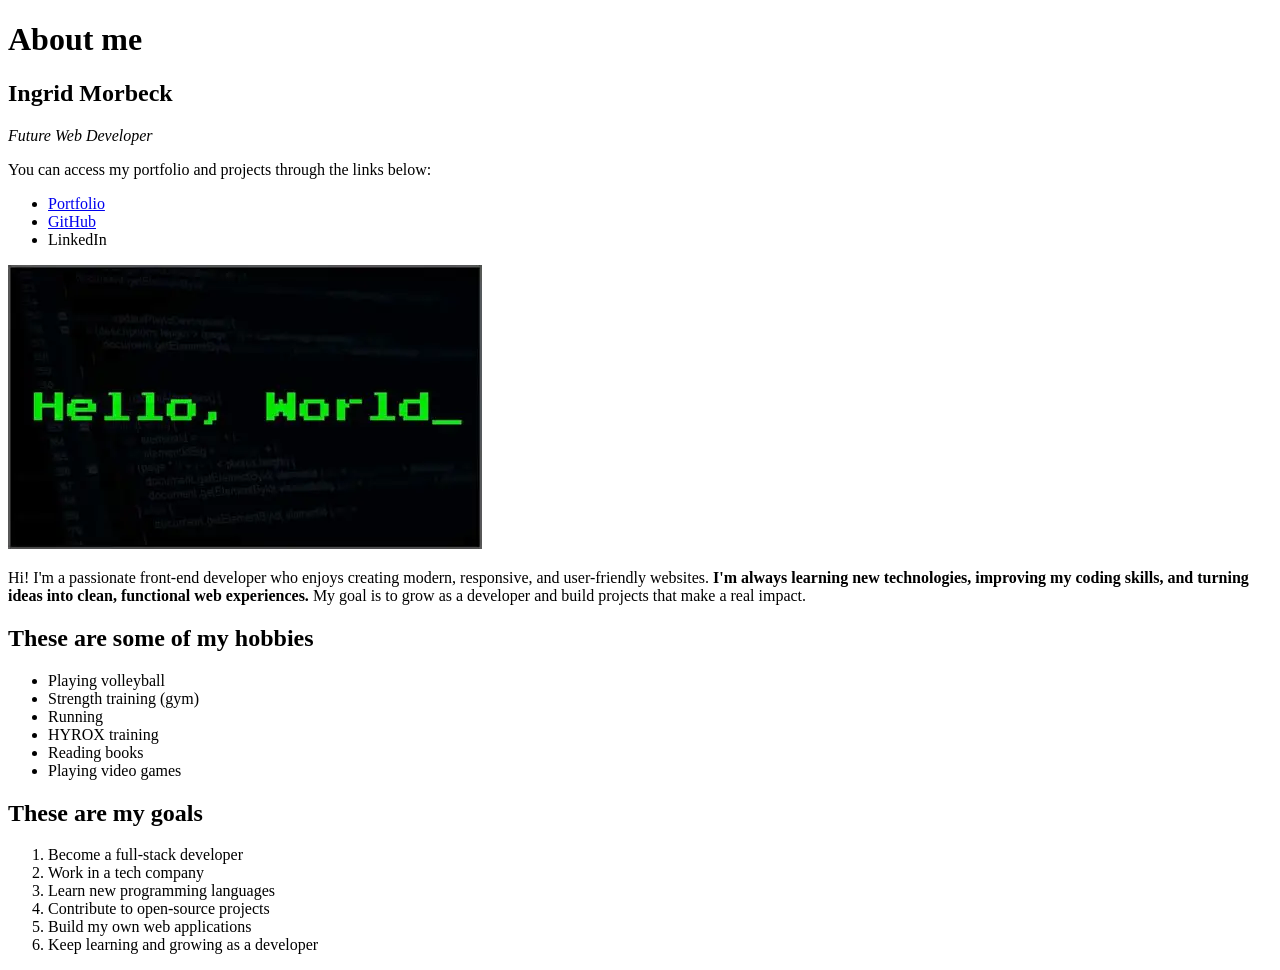
==== about-me/index.html @ 2a2a0cdb "Initialize 140-day challenge projects" ====
<!doctype html>
<html lang="en">
  <head>
    <meta charset="UTF-8" />
    <meta name="viewport" content="width=device-width, initial-scale=1.0" />
    <title>About me</title>
  </head>
  <body>
    <h1>About me</h1>
    <h2>Ingrid Morbeck</h2>
    <p><em>Future Web Developer</em></p>
    <p>You can access my portfolio and projects through the links below:</p>

    <ul>
      <li>
        <a
          href="https://ingridmorbeck.github.io/portfolio/"
          target="_blank"
          rel="noopener noreferrer"
          >Portfolio</a
        >
      </li>
      <li>
        <a
          href="https://github.com/ingridmorbeck"
          target="_blank"
          rel="noopener noreferrer"
          >GitHub</a
        >
      </li>
      <li>
        <a
          href="https://www.linkedin.com/in/ingridmorbeck/"
          target="_blank"
          rel="noopener noreferrer"
        ></a>
        LinkedIn
      </li>
    </ul>
    <img src="imagens/OIP.webp" alt="Hello World" />
    <p>
      Hi! I'm a passionate front-end developer who enjoys creating modern,
      responsive, and user-friendly websites.
      <strong
        >I'm always learning new technologies, improving my coding skills, and
        turning ideas into clean, functional web experiences. </strong
      >My goal is to grow as a developer and build projects that make a real
      impact.
    </p>

    <h2>These are some of my hobbies</h2>
    <ul>
      <li>Playing volleyball</li>
      <li>Strength training (gym)</li>
      <li>Running</li>
      <li>HYROX training</li>
      <li>Reading books</li>
      <li>Playing video games</li>
    </ul>

    <h2>These are my goals</h2>
    <ol>
      <li>Become a full-stack developer</li>
      <li>Work in a tech company</li>
      <li>Learn new programming languages</li>
      <li>Contribute to open-source projects</li>
      <li>Build my own web applications</li>
      <li>Keep learning and growing as a developer</li>
    </ol>
  </body>
</html>
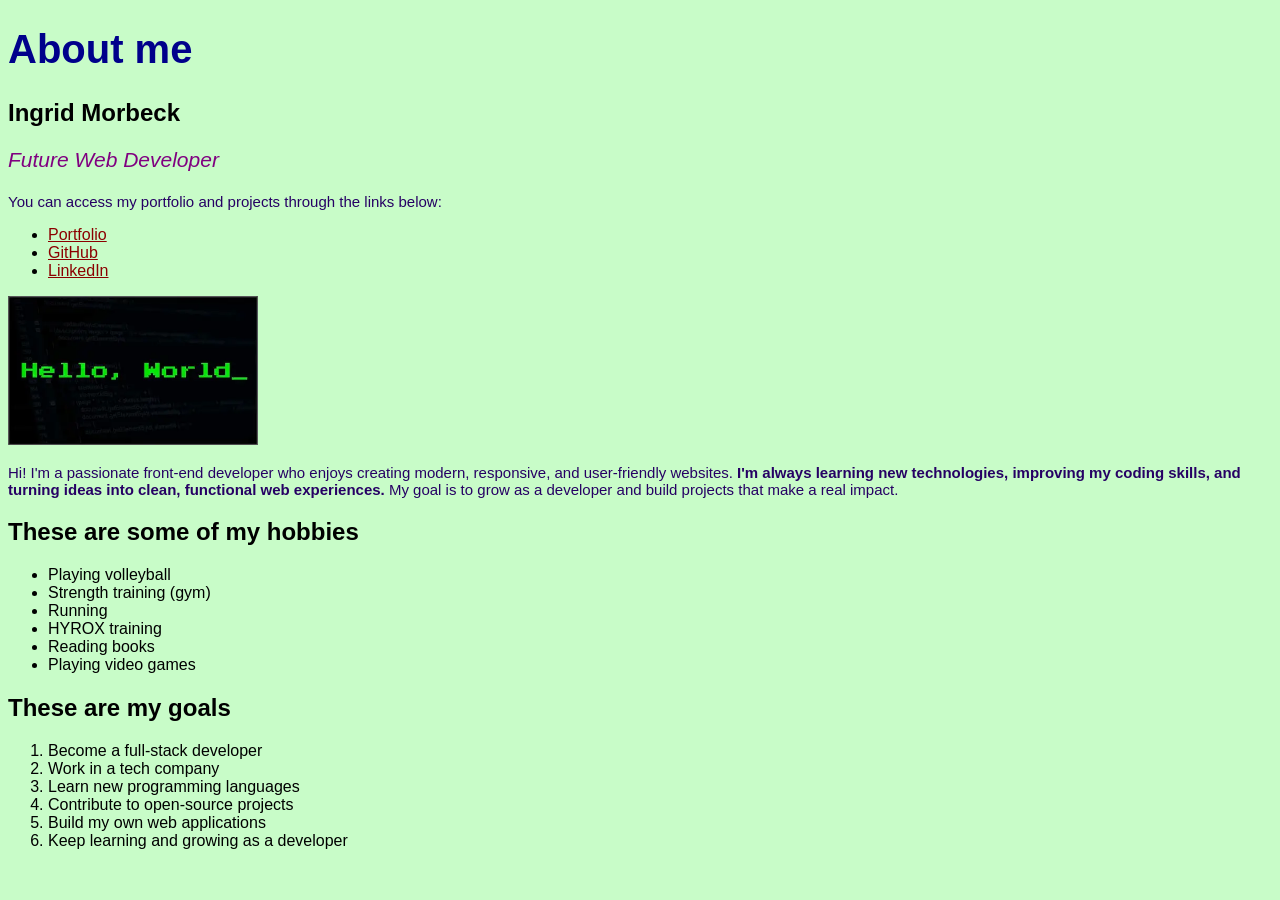
==== commit 3bb1ae06: "Add CSS styling to about-me" ====
--- a/about-me/index.html
+++ b/about-me/index.html
@@ -3,12 +3,13 @@
   <head>
     <meta charset="UTF-8" />
     <meta name="viewport" content="width=device-width, initial-scale=1.0" />
+    <link rel="stylesheet" href="css/style.css" />
     <title>About me</title>
   </head>
   <body>
-    <h1>About me</h1>
+    <h1 id="main-title">About me</h1>
     <h2>Ingrid Morbeck</h2>
-    <p><em>Future Web Developer</em></p>
+    <p class="subtitle"><em>Future Web Developer</em></p>
     <p>You can access my portfolio and projects through the links below:</p>
 
     <ul>
@@ -30,11 +31,11 @@
       </li>
       <li>
         <a
-          href="https://www.linkedin.com/in/ingridmorbeck/"
+          href="https://www.linkedin.com/in/ingrid-morbeck-25916b232//"
           target="_blank"
           rel="noopener noreferrer"
-        ></a>
-        LinkedIn
+          >LinkedIn</a
+        >
       </li>
     </ul>
     <img src="imagens/OIP.webp" alt="Hello World" />
--- a/about-me/css/style.css
+++ b/about-me/css/style.css
@@ -0,0 +1,27 @@
+body {
+  background-color: rgb(200, 252, 200);
+  font-family: Arial, sans-serif;
+}
+
+#main-title {
+  color: darkblue;
+  font-size: 40px;
+}
+
+p {
+  color: rgb(38, 0, 100);
+  font-size: 15px;
+}
+
+.subtitle {
+  color: purple;
+  font-size: 21px;
+}
+
+img {
+  width: 250px;
+}
+
+a {
+  color: darkred;
+}
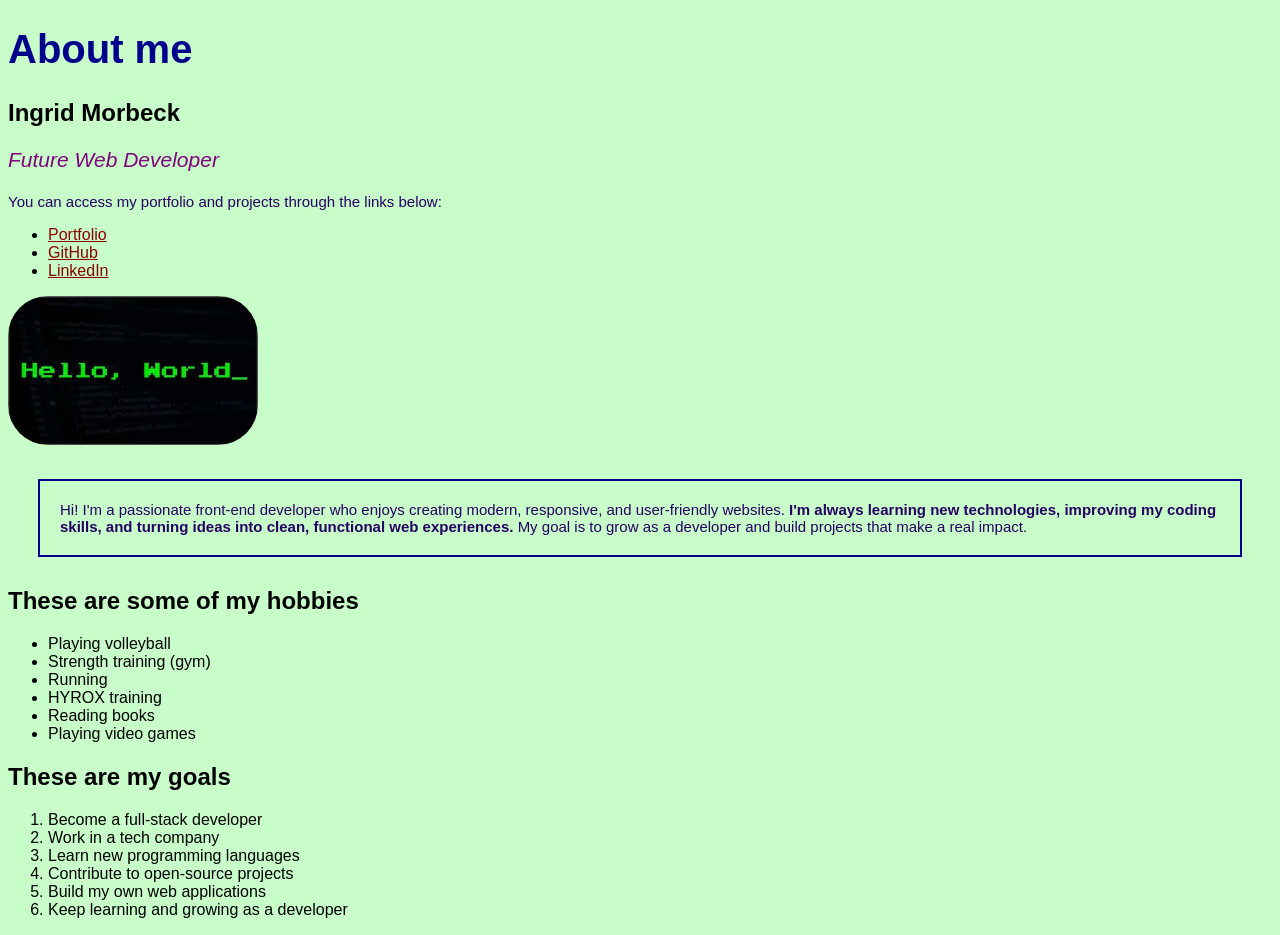
==== commit dfd9a025: "Practice CSS box model" ====
--- a/about-me/index.html
+++ b/about-me/index.html
@@ -39,7 +39,7 @@
       </li>
     </ul>
     <img src="imagens/OIP.webp" alt="Hello World" />
-    <p>
+    <p class="box-test">
       Hi! I'm a passionate front-end developer who enjoys creating modern,
       responsive, and user-friendly websites.
       <strong
--- a/about-me/css/style.css
+++ b/about-me/css/style.css
@@ -20,8 +20,23 @@
 
 img {
   width: 250px;
+   border-radius: 40px;
 }
 
 a {
   color: darkred;
 }
+
+.box-test {
+  padding: 20px;
+  border: 2px solid darkblue;
+  margin: 30px;
+}
+
+
+
+* {
+  box-sizing: border-box;
+}
+
+
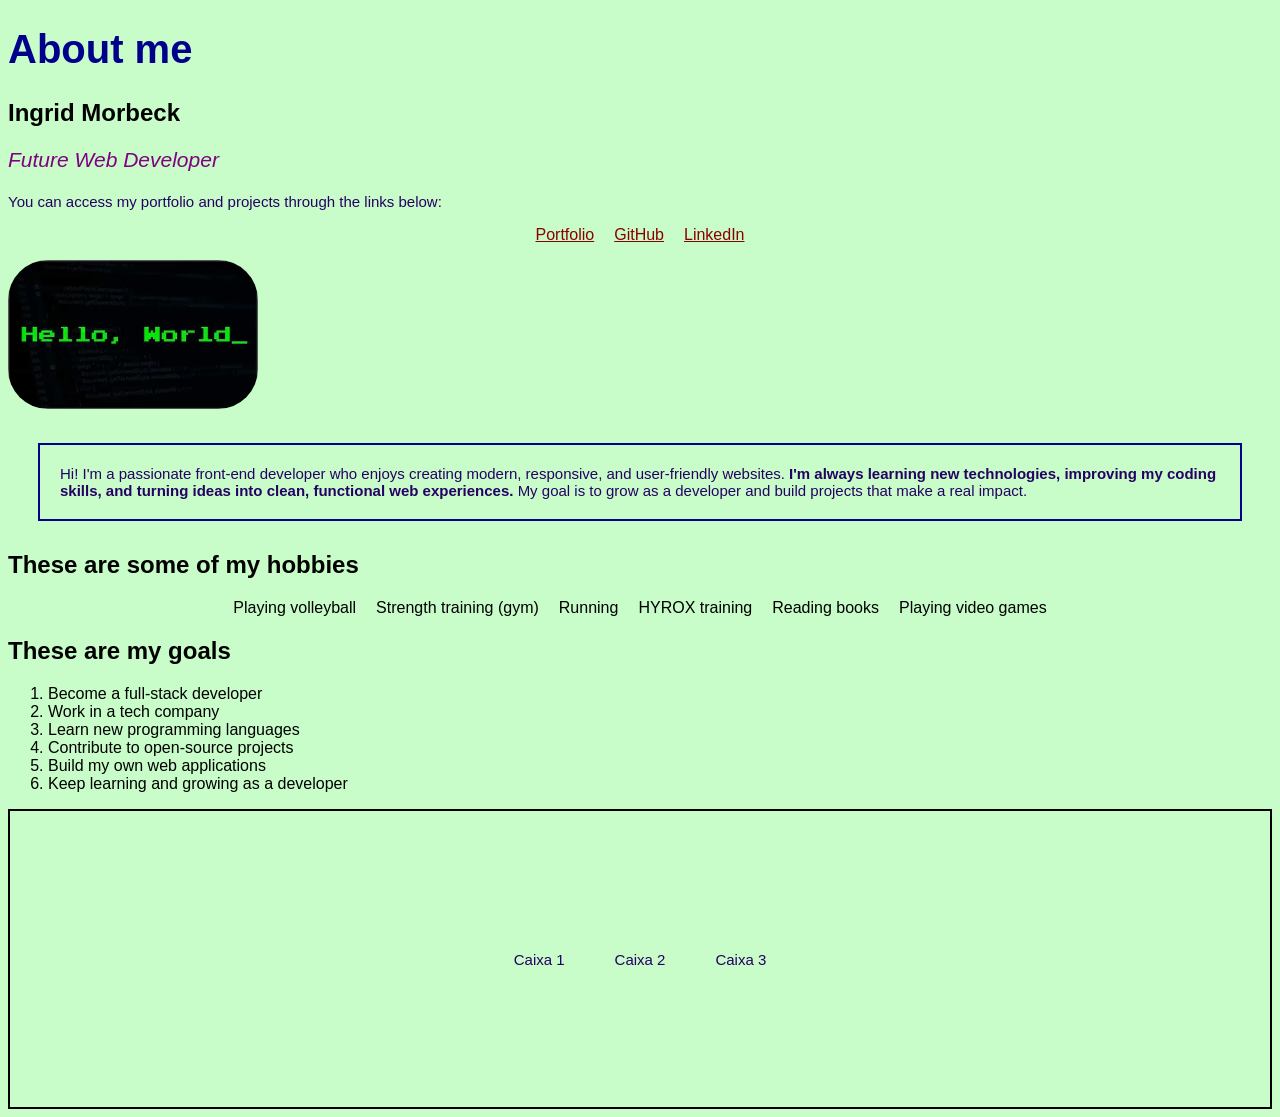
==== commit caf5a790: "Practice Flexbox layout" ====
--- a/about-me/index.html
+++ b/about-me/index.html
@@ -68,5 +68,11 @@
       <li>Build my own web applications</li>
       <li>Keep learning and growing as a developer</li>
     </ol>
+
+    <div class="flex-test">
+      <p>Caixa 1</p>
+      <p>Caixa 2</p>
+      <p>Caixa 3</p>
+    </div>
   </body>
 </html>
--- a/about-me/css/style.css
+++ b/about-me/css/style.css
@@ -20,7 +20,7 @@
 
 img {
   width: 250px;
-   border-radius: 40px;
+  border-radius: 40px;
 }
 
 a {
@@ -33,10 +33,26 @@
   margin: 30px;
 }
 
-
-
 * {
-  box-sizing: border-box;
+  box-sizing: border-box;s
 }
 
+.flex-test {
+  display: flex; /* ativa o Flexbox */
+  flex-direction: row; /* direção principal */
+  justify-content: center; /* organiza no eixo principal */
+  align-items: center; /* organiza no eixo transversal */
+  height: 300px;
+  border: 2px solid black;
+  gap: 50px; /* espaço entre os itens */
+  flex-wrap: wrap;
+}
+/* justify-content: trabalha no eixo principal -> horizontal ou vertical / row ou column */
 
+ul {
+  display: flex;
+  gap: 20px;
+  list-style: none; /* remove os marcadores da lista */
+  justify-content: center;
+  padding: 0px; /* remove o padding padrão da lista */
+}
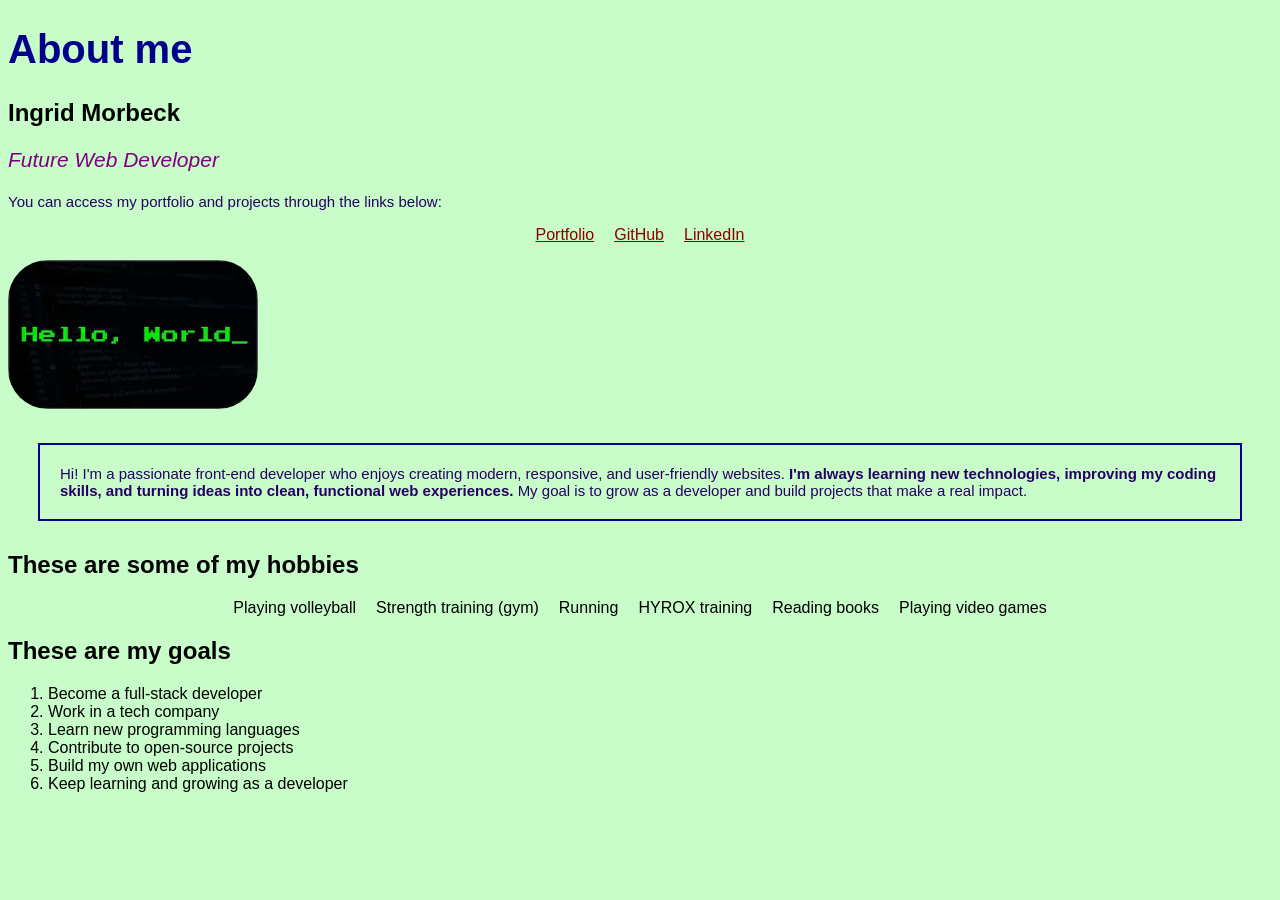
==== commit 25057a95: "Improve layout and add CSS notes" ====
--- a/about-me/index.html
+++ b/about-me/index.html
@@ -68,11 +68,5 @@
       <li>Build my own web applications</li>
       <li>Keep learning and growing as a developer</li>
     </ol>
-
-    <div class="flex-test">
-      <p>Caixa 1</p>
-      <p>Caixa 2</p>
-      <p>Caixa 3</p>
-    </div>
   </body>
 </html>
--- a/about-me/css/style.css
+++ b/about-me/css/style.css
@@ -6,6 +6,12 @@
 #main-title {
   color: darkblue;
   font-size: 40px;
+}
+
+@media (max-width: 600px) {
+  #main-title {
+    font-size: 28px;
+  }
 }
 
 p {
@@ -19,8 +25,16 @@
 }
 
 img {
-  width: 250px;
+  width: 50%;
+  max-width: 250px;
+  height: auto;
   border-radius: 40px;
+}
+
+@media (max-width: 600px) {
+  img {
+    max-width: 180px;
+  }
 }
 
 a {
@@ -28,26 +42,15 @@
 }
 
 .box-test {
+  width: calc(100% - 60px);
   padding: 20px;
   border: 2px solid darkblue;
   margin: 30px;
 }
 
 * {
-  box-sizing: border-box;s
+  box-sizing: border-box;
 }
-
-.flex-test {
-  display: flex; /* ativa o Flexbox */
-  flex-direction: row; /* direção principal */
-  justify-content: center; /* organiza no eixo principal */
-  align-items: center; /* organiza no eixo transversal */
-  height: 300px;
-  border: 2px solid black;
-  gap: 50px; /* espaço entre os itens */
-  flex-wrap: wrap;
-}
-/* justify-content: trabalha no eixo principal -> horizontal ou vertical / row ou column */
 
 ul {
   display: flex;
@@ -56,3 +59,10 @@
   justify-content: center;
   padding: 0px; /* remove o padding padrão da lista */
 }
+
+@media (max-width: 600px) {
+  ul {
+    flex-direction: column;
+    align-items: center;
+  }
+}
